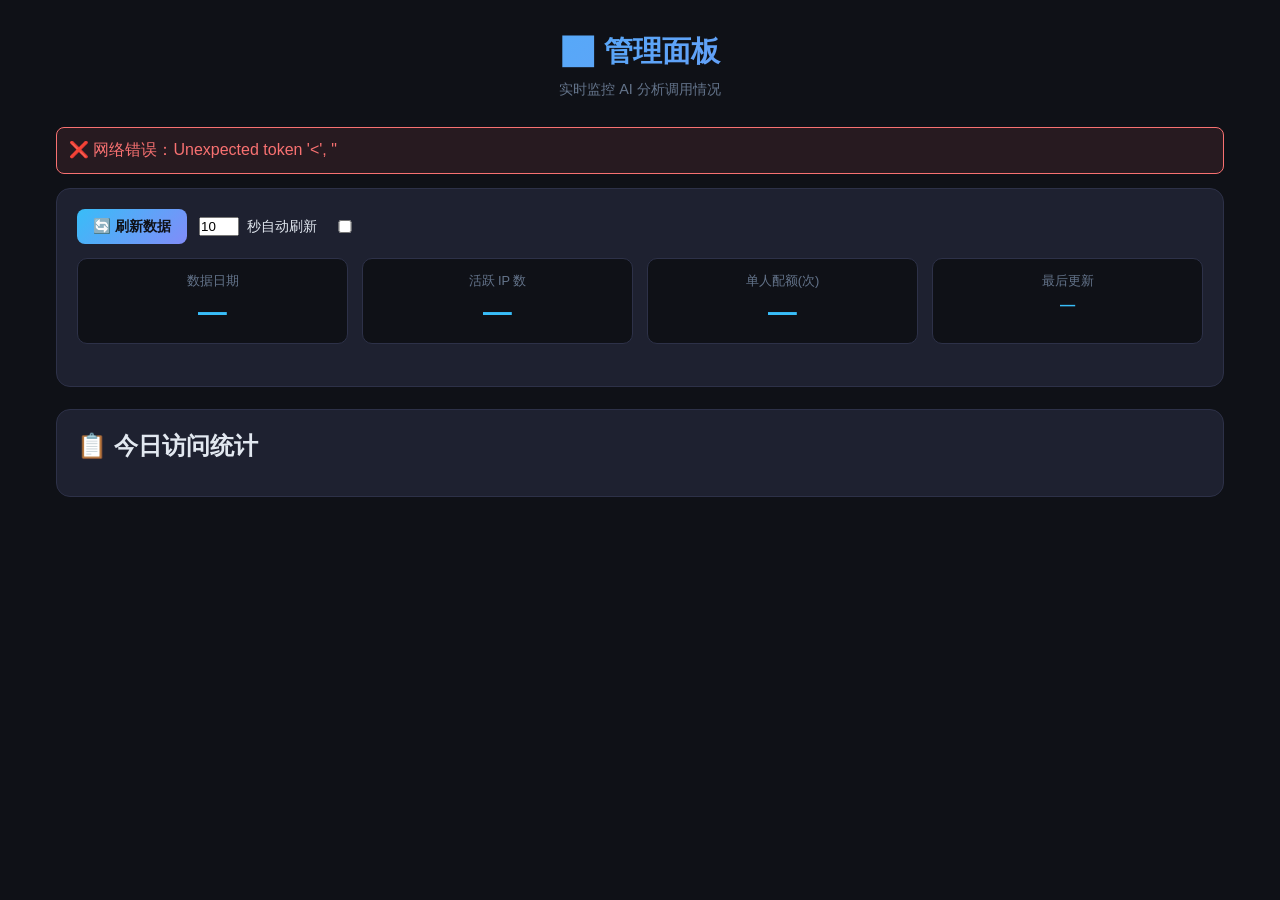
==== static/admin.html @ 9246597e "feat: 加入管理面板,实时监控 AI 调用与配额使用 新增: - SUSU_ADMIN_KEY 管理员密钥(与用户访问口令分开) - /api/admin/stats API 端点,返回今日各 I" ====
<!DOCTYPE html>
<html lang="zh-CN">
<head>
  <meta charset="UTF-8" />
  <meta name="viewport" content="width=device-width, initial-scale=1.0" />
  <title>管理面板 · SUSU 量化系统</title>
  <style>
    *, *::before, *::after { box-sizing: border-box; margin: 0; padding: 0; }
    body {
      font-family: -apple-system, BlinkMacSystemFont, "Segoe UI", sans-serif;
      background: #0f1117; color: #e2e8f0; padding: 32px 16px;
      max-width: 1200px; margin: 0 auto;
    }
    header { text-align: center; margin-bottom: 28px; }
    header h1 {
      font-size: 1.8rem; font-weight: 700;
      background: linear-gradient(135deg, #38bdf8, #818cf8);
      -webkit-background-clip: text; -webkit-text-fill-color: transparent; background-clip: text;
    }
    header p { color: #64748b; margin-top: 8px; font-size: 0.9rem; }

    .card {
      background: #1e2130; border: 1px solid #2d3148; border-radius: 14px;
      padding: 20px; margin-bottom: 22px;
    }

    .summary {
      display: grid; grid-template-columns: repeat(auto-fit, minmax(200px, 1fr));
      gap: 14px; margin-bottom: 22px;
    }
    .metric {
      background: #0f1117; border: 1px solid #2d3148; border-radius: 10px;
      padding: 14px; text-align: center;
    }
    .metric .label { font-size: 0.8rem; color: #64748b; margin-bottom: 6px; }
    .metric .value { font-size: 1.8rem; font-weight: 700; color: #38bdf8; }

    table { width: 100%; border-collapse: collapse; font-size: 0.85rem; }
    th, td { text-align: left; padding: 10px 8px; border-bottom: 1px solid #2d3148; }
    th { color: #94a3b8; font-weight: 600; font-size: 0.8rem; }
    tr:hover { background: rgba(56, 189, 248, 0.05); }

    .ip-cell { font-family: monospace; color: #38bdf8; font-weight: 600; }
    .quota { font-variant-numeric: tabular-nums; }
    .quota.warn { color: #f59e0b; }
    .quota.over { color: #f87171; font-weight: 600; }
    .symbols { color: #94a3b8; font-size: 0.75rem; }

    .controls {
      display: flex; gap: 12px; align-items: center; flex-wrap: wrap;
      margin-bottom: 14px;
    }
    button {
      background: linear-gradient(135deg, #38bdf8, #818cf8); border: none;
      border-radius: 8px; color: #0f1117; cursor: pointer; font-size: 0.9rem;
      font-weight: 600; padding: 8px 16px; transition: opacity 0.2s;
    }
    button:hover { opacity: 0.88; }
    .auto-refresh { display: flex; gap: 8px; align-items: center; font-size: 0.85rem; }
    .auto-refresh input { width: 40px; }

    .error { color: #f87171; padding: 12px; background: rgba(248, 113, 113, 0.1);
      border: 1px solid #f87171; border-radius: 8px; margin-bottom: 14px; }
    .empty { color: #64748b; text-align: center; padding: 28px; }
  </style>
</head>
<body>
  <header>
    <h1>📊 管理面板</h1>
    <p>实时监控 AI 分析调用情况</p>
  </header>

  <div id="errorBox"></div>

  <div class="card">
    <div class="controls">
      <button onclick="refresh()">🔄 刷新数据</button>
      <div class="auto-refresh">
        <input id="autoRefreshInterval" type="number" value="10" min="5" max="60" />
        <label for="autoRefreshInterval">秒自动刷新</label>
        <input id="autoRefreshCheck" type="checkbox" onchange="toggleAutoRefresh()" />
      </div>
    </div>

    <div class="summary">
      <div class="metric">
        <div class="label">数据日期</div>
        <div class="value" id="dateDisplay">—</div>
      </div>
      <div class="metric">
        <div class="label">活跃 IP 数</div>
        <div class="value" id="totalIps">—</div>
      </div>
      <div class="metric">
        <div class="label">单人配额(次)</div>
        <div class="value" id="limitPerIp">—</div>
      </div>
      <div class="metric">
        <div class="label">最后更新</div>
        <div class="value" id="lastUpdate" style="font-size:0.95rem;">—</div>
      </div>
    </div>
  </div>

  <div class="card">
    <h2 style="margin-bottom:14px;">📋 今日访问统计</h2>
    <div id="tableContainer"></div>
  </div>

  <script src="/auth.js"></script>
  <script>
    let autoRefreshTimer = null;

    async function refresh() {
      try {
        const res = await fetch("/api/admin/stats");
        if (!res.ok) {
          const err = await res.json();
          showError(err.error || "请求失败");
          return;
        }
        const data = await res.json();
        renderStats(data);
      } catch (e) {
        showError("网络错误：" + e.message);
      }
    }

    function showError(msg) {
      const box = document.getElementById("errorBox");
      box.innerHTML = `<div class="error">❌ ${msg}</div>`;
      setTimeout(() => { box.innerHTML = ""; }, 5000);
    }

    function renderStats(data) {
      document.getElementById("dateDisplay").textContent = data.date;
      document.getElementById("totalIps").textContent = data.total_ips;
      document.getElementById("limitPerIp").textContent = data.limit_per_ip;
      document.getElementById("lastUpdate").textContent = new Date().toLocaleTimeString("zh-CN");

      const container = document.getElementById("tableContainer");
      if (!data.stats || data.stats.length === 0) {
        container.innerHTML = '<div class="empty">暂无数据</div>';
        return;
      }

      let html = `<table><thead><tr>
        <th>访问 IP</th><th>总调用</th><th>配额已用</th><th>剩余配额</th>
        <th>最后调用</th><th>最近分析的股票</th></tr></thead><tbody>`;

      for (const stat of data.stats) {
        const warnClass = stat.quota_remaining <= 2 ? "warn" : "";
        const overClass = stat.quota_remaining === 0 ? "over" : "";
        const symbolsHtml = stat.symbols.filter(Boolean).join(", ") || "—";
        html += `<tr>
          <td class="ip-cell">${stat.ip}</td>
          <td class="quota">${stat.calls}</td>
          <td class="quota ${warnClass}">${stat.quota_used}</td>
          <td class="quota ${overClass}">${stat.quota_remaining}</td>
          <td>${stat.last_call.slice(11, 19)}</td>
          <td class="symbols">${symbolsHtml}</td></tr>`;
      }
      html += "</tbody></table>";
      container.innerHTML = html;
    }

    function toggleAutoRefresh() {
      const checked = document.getElementById("autoRefreshCheck").checked;
      if (autoRefreshTimer) clearInterval(autoRefreshTimer);
      if (checked) {
        const interval = parseInt(document.getElementById("autoRefreshInterval").value) * 1000;
        autoRefreshTimer = setInterval(refresh, interval);
      }
    }

    // 初始加载
    refresh();
  </script>
</body>
</html>
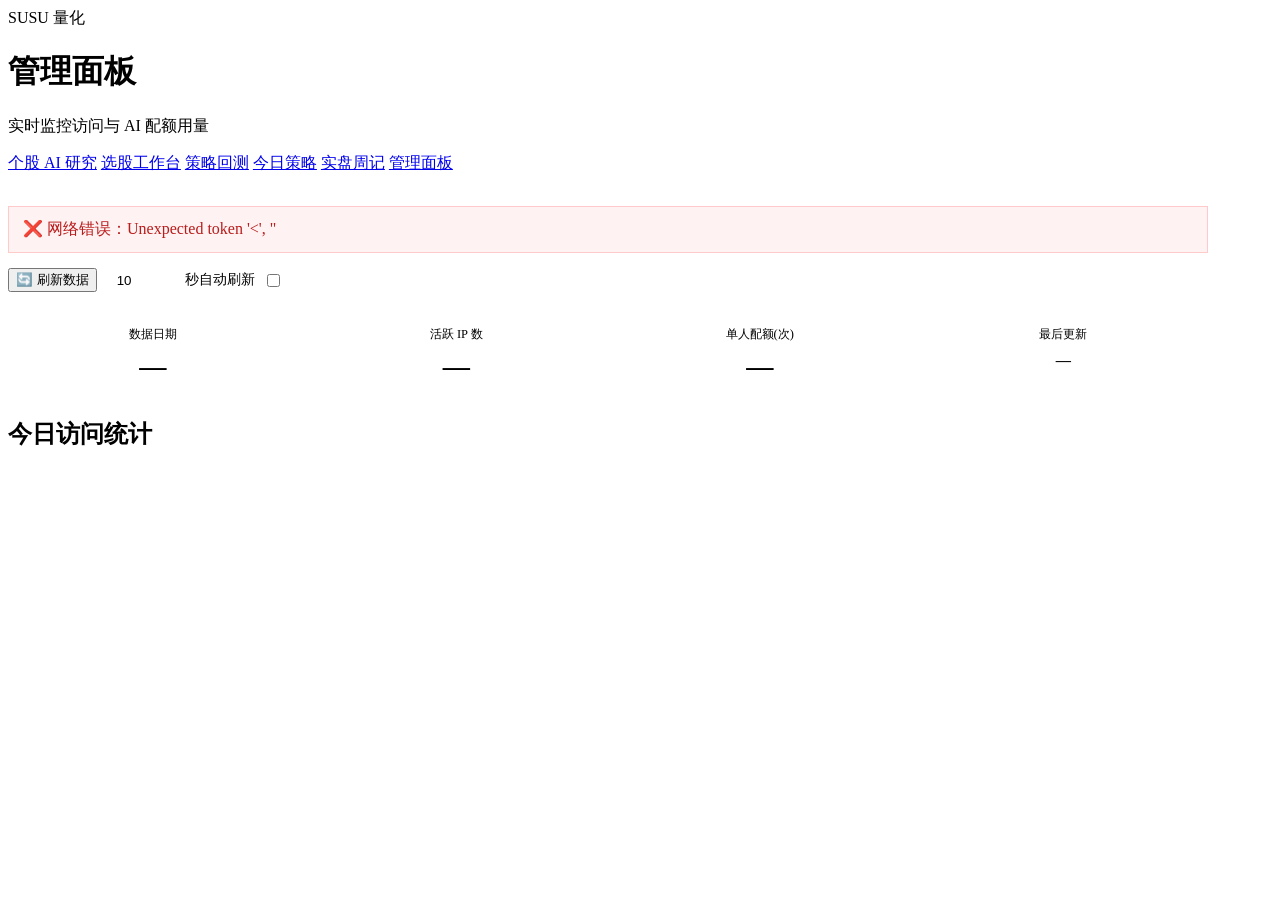
==== commit 7073ea23: "design: 全站统一极简浅色 (select/backtest/today/journal/admin) 把五个功能页从深色科技风统一到极简浅色设计系统: - 共享组件下沉到 style.css(" ====
--- a/static/admin.html
+++ b/static/admin.html
@@ -3,74 +3,52 @@
 <head>
   <meta charset="UTF-8" />
   <meta name="viewport" content="width=device-width, initial-scale=1.0" />
-  <title>管理面板 · SUSU 量化系统</title>
+  <title>管理面板 · SUSU 量化</title>
+  <link rel="stylesheet" href="/style.css" />
   <style>
-    *, *::before, *::after { box-sizing: border-box; margin: 0; padding: 0; }
-    body {
-      font-family: -apple-system, BlinkMacSystemFont, "Segoe UI", sans-serif;
-      background: #0f1117; color: #e2e8f0; padding: 32px 16px;
-      max-width: 1200px; margin: 0 auto;
-    }
-    header { text-align: center; margin-bottom: 28px; }
-    header h1 {
-      font-size: 1.8rem; font-weight: 700;
-      background: linear-gradient(135deg, #38bdf8, #818cf8);
-      -webkit-background-clip: text; -webkit-text-fill-color: transparent; background-clip: text;
-    }
-    header p { color: #64748b; margin-top: 8px; font-size: 0.9rem; }
+    .wrap { max-width: 1200px; padding-bottom: 60px; }
+    .summary { display: grid; grid-template-columns: repeat(auto-fit, minmax(180px, 1fr));
+      gap: 14px; margin-bottom: 4px; }
+    .metric { background: var(--surface); border: 1px solid var(--line);
+      border-radius: var(--radius); padding: 16px; text-align: center; }
+    .metric .label { font-size: 0.78rem; color: var(--text-3); margin-bottom: 8px; }
+    .metric .value { font-size: 1.7rem; font-weight: 700; color: var(--text); }
 
-    .card {
-      background: #1e2130; border: 1px solid #2d3148; border-radius: 14px;
-      padding: 20px; margin-bottom: 22px;
-    }
+    th, td { padding: 11px 8px; }
+    tr:hover { background: var(--surface); }
+    .ip-cell { font-family: ui-monospace, Menlo, monospace; color: var(--text); font-weight: 600; }
+    .quota { font-variant-numeric: tabular-nums; }
+    .quota.warn { color: #92400e; }
+    .quota.over { color: #b91c1c; font-weight: 600; }
+    .symbols { color: var(--text-3); font-size: 0.78rem; }
 
-    .summary {
-      display: grid; grid-template-columns: repeat(auto-fit, minmax(200px, 1fr));
-      gap: 14px; margin-bottom: 22px;
-    }
-    .metric {
-      background: #0f1117; border: 1px solid #2d3148; border-radius: 10px;
-      padding: 14px; text-align: center;
-    }
-    .metric .label { font-size: 0.8rem; color: #64748b; margin-bottom: 6px; }
-    .metric .value { font-size: 1.8rem; font-weight: 700; color: #38bdf8; }
-
-    table { width: 100%; border-collapse: collapse; font-size: 0.85rem; }
-    th, td { text-align: left; padding: 10px 8px; border-bottom: 1px solid #2d3148; }
-    th { color: #94a3b8; font-weight: 600; font-size: 0.8rem; }
-    tr:hover { background: rgba(56, 189, 248, 0.05); }
-
-    .ip-cell { font-family: monospace; color: #38bdf8; font-weight: 600; }
-    .quota { font-variant-numeric: tabular-nums; }
-    .quota.warn { color: #f59e0b; }
-    .quota.over { color: #f87171; font-weight: 600; }
-    .symbols { color: #94a3b8; font-size: 0.75rem; }
-
-    .controls {
-      display: flex; gap: 12px; align-items: center; flex-wrap: wrap;
-      margin-bottom: 14px;
-    }
-    button {
-      background: linear-gradient(135deg, #38bdf8, #818cf8); border: none;
-      border-radius: 8px; color: #0f1117; cursor: pointer; font-size: 0.9rem;
-      font-weight: 600; padding: 8px 16px; transition: opacity 0.2s;
-    }
-    button:hover { opacity: 0.88; }
-    .auto-refresh { display: flex; gap: 8px; align-items: center; font-size: 0.85rem; }
-    .auto-refresh input { width: 40px; }
-
-    .error { color: #f87171; padding: 12px; background: rgba(248, 113, 113, 0.1);
-      border: 1px solid #f87171; border-radius: 8px; margin-bottom: 14px; }
-    .empty { color: #64748b; text-align: center; padding: 28px; }
+    .controls { display: flex; gap: 12px; align-items: center; flex-wrap: wrap; margin-bottom: 16px; }
+    .auto-refresh { display: flex; gap: 8px; align-items: center; font-size: 0.85rem; color: var(--text-2); }
+    .auto-refresh input[type=number] { width: 52px; background: var(--bg);
+      border: 1px solid var(--line-strong); border-radius: var(--radius); padding: 6px 8px;
+      color: var(--text); }
+    .error { color: #b91c1c; padding: 12px 14px; background: #fef2f2;
+      border: 1px solid #fecaca; border-radius: var(--radius); margin-bottom: 14px; }
+    .empty { color: var(--text-3); text-align: center; padding: 28px; }
   </style>
 </head>
 <body>
-  <header>
-    <h1>📊 管理面板</h1>
-    <p>实时监控 AI 分析调用情况</p>
+  <main class="wrap">
+  <header class="page-head">
+    <div class="eyebrow">SUSU 量化</div>
+    <h1 class="title">管理面板</h1>
+    <p class="subtitle">实时监控访问与 AI 配额用量</p>
+    <nav class="nav">
+      <a href="/">个股 AI 研究</a>
+      <a href="/select">选股工作台</a>
+      <a href="/backtest">策略回测</a>
+      <a href="/today">今日策略</a>
+      <a href="/journal">实盘周记</a>
+      <a href="/admin" class="active">管理面板</a>
+    </nav>
   </header>
 
-  <div id="errorBox"></div>
+  <div id="errorBox" style="margin-top:32px;"></div>
 
   <div class="card">
     <div class="controls">
@@ -103,11 +81,13 @@
   </div>
 
   <div class="card">
-    <h2 style="margin-bottom:14px;">📋 今日访问统计</h2>
+    <h2>今日访问统计</h2>
     <div id="tableContainer"></div>
   </div>
+  </main>
 
   <script src="/auth.js"></script>
+  <script src="/owner.js"></script>
   <script>
     let autoRefreshTimer = null;
 
